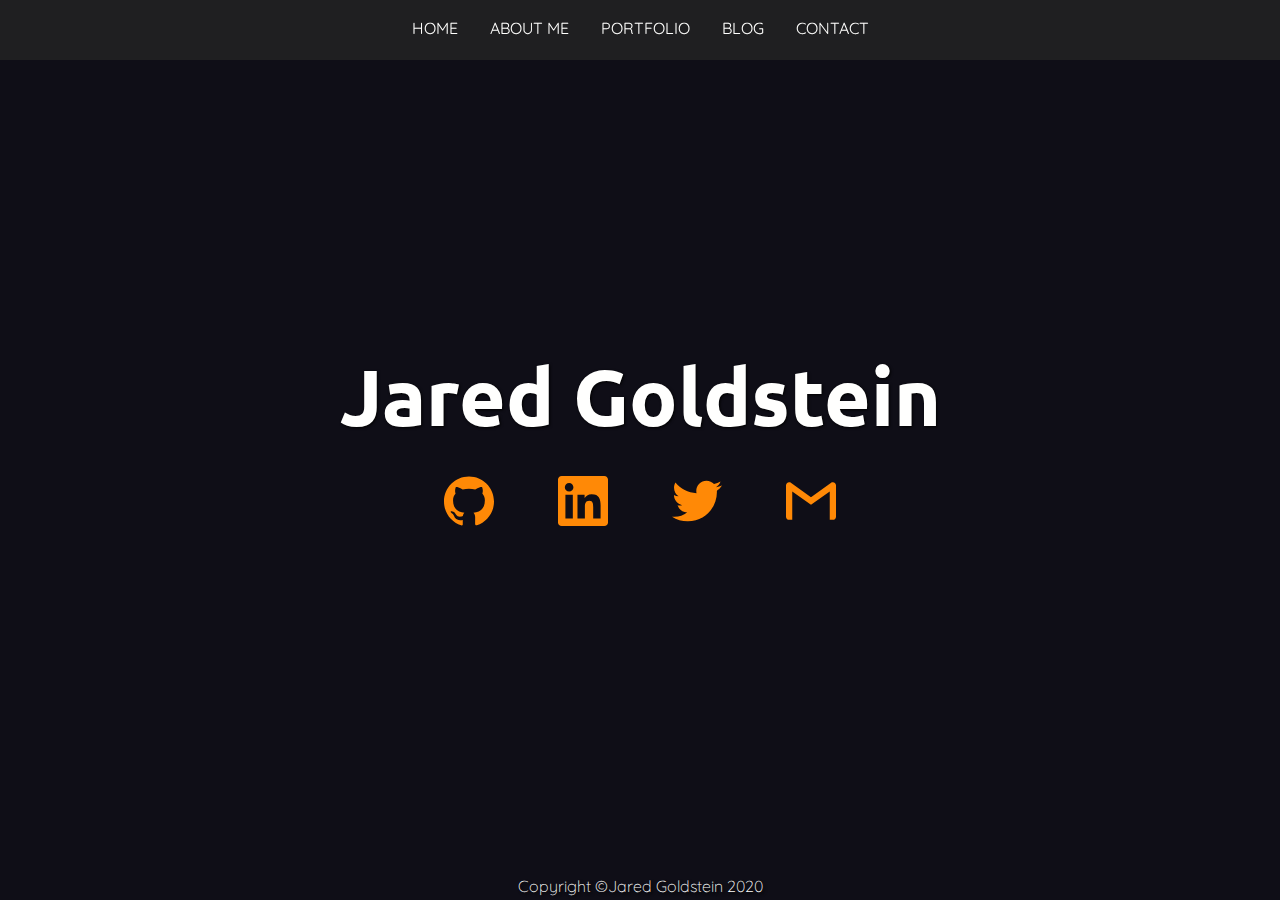
==== src/index.html @ fef2866a "Add SEO and Update Best Practices" ====
<!DOCTYPE html>
<html lang="en">

<head>
  <meta charset="UTF-8">
  <meta name="viewport" content="width=device-width, initial-scale=1.0">
  <meta name="description" content="Jared Goldstein's Portfolio which shows his current work and resume">
  <link rel="stylesheet" href="styles/style.css">
  <link href="https://fonts.googleapis.com/css2?family=Quicksand:wght@300;400;500&family=Ubuntu:wght@700&display=swap"
    rel="stylesheet">
  <title>Jared Goldstein Portfolio</title>
</head>

<body id="home-page">
  <nav>
    <input type="checkbox" name="" id="" class="toggler">
    <div class="hamburger">
      <div></div>
    </div>
    <div class="menu">
      <div>
        <div id="nav-parent">
          <ul>
            <li><a href="index.html">Home</a></li>
            <li><a href="pages/aboutme.html">About Me</a></li>
            <li><a href="pages/portfolio.html">Portfolio</a></li>
            <li><a href="pages/blog.html">Blog</a></li>
            <li><a href="pages/contact.html">Contact</a></li>
          </ul>
        </div>
      </div>
    </div>
  </nav>
  <main class="showcase">
    <div class="center container showcase-inner">
      <h1>Ja<span id="red">red</span> <span id="gold">Gold</span>stein</h1>
      <menu>
        <li><a href="https://github.com/JaredGold" target="_blank" rel="noopener" rel="noreferrer"><img src="images/SVG Logos/github.svg"
              alt="GitHub Logo" class="logo"></a></li>
        <li><a href="https://www.linkedin.com/in/jared-goldstein/" target="_blank" rel="noopener" rel="noreferrer"><img
              src="images/SVG Logos/linkedin.svg" alt="LinkedIn Logo" class="logo"></a></li>
        <li><a href="https://twitter.com/Time4Jared" target="_blank" rel="noopener" rel="noreferrer"><img src="images/SVG Logos/twitter.svg"
              alt="Twitter Logo" class="logo"></a></li>
        <li><a href="mailto:jegoldstein94@gmail.com" target="_blank" rel="noopener" rel="noreferrer"><img src="images/SVG Logos/gmail.svg"
              alt="mail logo" class="logo"></a></li>
      </menu>
    </div>
  </main>
  </div>

  <footer>
    <p>Copyright ©Jared Goldstein 2020</p>
  </footer>

</body>

</html>
---- src/styles/style.css ----
#nav-parent {
  width: 100vw;
  display: -webkit-box;
  display: -ms-flexbox;
  display: flex;
  -webkit-box-pack: center;
      -ms-flex-pack: center;
          justify-content: center;
  -webkit-box-align: center;
      -ms-flex-align: center;
          align-items: center;
}

* {
  margin: 0;
  padding: 0;
}

*::-webkit-scrollbar {
  background-color: #0f0e17;
  width: 16px;
}

*::-webkit-scrollbar-track {
  background-color: #0f0e17;
}

*::-webkit-scrollbar-thumb {
  background-color: #a7a9be;
  border-radius: 16px;
  border: 4px solid #0f0e17;
}

*::-webkit-scrollbar-button {
  display: none;
}

body {
  background: #0f0e17;
  color: #fffffe;
  line-height: 1.6;
  height: 100vh;
  font-family: "Quicksand", sans-serif;
  max-height: 100vh;
}

body h1 {
  font-family: "Ubuntu", serif;
  text-shadow: 1px 1px 3px black;
}

body p {
  font-family: "Quicksand", sans-serif;
  font-weight: lighter;
  text-shadow: 2px 2px 3px black;
}

body time {
  font-family: "Quicksand", sans-serif;
  font-weight: lighter;
  font-size: 12px;
  text-shadow: 2px 2px 3px black;
}

nav {
  position: fixed;
  top: 0;
  z-index: 1;
  display: -webkit-box;
  display: -ms-flexbox;
  display: flex;
  height: 60px;
  width: 100%;
  background: rgba(36, 36, 36, 0.808);
}

nav input {
  display: none;
}

nav .menu div {
  -webkit-box-pack: center;
      -ms-flex-pack: center;
          justify-content: center;
  -webkit-box-align: center;
      -ms-flex-align: center;
          align-items: center;
}

nav ul {
  display: -webkit-box;
  display: -ms-flexbox;
  display: flex;
  list-style: none;
  width: 100%;
  -webkit-box-pack: center;
      -ms-flex-pack: center;
          justify-content: center;
  -webkit-box-orient: horizontal;
  -webkit-box-direction: normal;
      -ms-flex-direction: row;
          flex-direction: row;
}

nav ul li {
  padding: 1rem;
}

nav ul li a {
  text-decoration: none;
  text-transform: uppercase;
  color: #fffffe;
  -webkit-transition: 0.5s;
  transition: 0.5s;
  font-size: 1rem;
}

nav ul li a:hover {
  color: #ff8906;
  font-size: 1.1rem;
  -webkit-transition: 0.2s;
  transition: 0.2s;
}

nav ul li a:active {
  color: #ff8906;
  font-size: 0.9rem;
}

header {
  margin-top: 80px;
  display: -webkit-box;
  display: -ms-flexbox;
  display: flex;
  -webkit-box-pack: center;
      -ms-flex-pack: center;
          justify-content: center;
  -webkit-box-align: center;
      -ms-flex-align: center;
          align-items: center;
  -webkit-box-flex: 1;
      -ms-flex-positive: 1;
          flex-grow: 1;
  max-height: 10vh;
}

menu {
  display: -webkit-box;
  display: -ms-flexbox;
  display: flex;
  list-style: none;
  width: 100%;
  -webkit-box-pack: center;
      -ms-flex-pack: center;
          justify-content: center;
  -webkit-box-orient: horizontal;
  -webkit-box-direction: normal;
      -ms-flex-direction: row;
          flex-direction: row;
}

menu li {
  margin: 0 1rem;
  padding: 1rem;
}

menu li image {
  background-color: white;
}

form {
  display: -webkit-box;
  display: -ms-flexbox;
  display: flex;
  -webkit-box-pack: space-evenly;
      -ms-flex-pack: space-evenly;
          justify-content: space-evenly;
  -webkit-box-align: center;
      -ms-flex-align: center;
          align-items: center;
  -webkit-box-orient: vertical;
  -webkit-box-direction: normal;
      -ms-flex-direction: column;
          flex-direction: column;
  width: 50%;
  height: 600px;
  overflow: hidden;
}

footer {
  text-align: center;
  max-height: 5vh;
}

.logo {
  display: block;
  width: 50px;
  height: 50px;
  -webkit-transition: 0.5s;
  transition: 0.5s;
}

.logo:hover {
  width: 55px;
  height: 55px;
}

.center {
  text-align: center;
  -webkit-box-pack: center;
      -ms-flex-pack: center;
          justify-content: center;
  -webkit-box-align: center;
      -ms-flex-align: center;
          align-items: center;
}

.container-y {
  max-height: 95vh;
  overflow: scroll;
  -ms-scroll-snap-type: y mandatory;
      scroll-snap-type: y mandatory;
  scroll-behavior: smooth;
  overflow-x: hidden;
}

.container-x {
  max-width: 100vw;
  overflow-x: scroll;
  -ms-scroll-snap-type: x mandatory;
      scroll-snap-type: x mandatory;
  display: -webkit-box;
  display: -ms-flexbox;
  display: flex;
  -webkit-box-orient: horizontal;
  -webkit-box-direction: normal;
      -ms-flex-direction: row;
          flex-direction: row;
}

.item-x {
  background-color: #ff8906;
  border: 3px solid black;
  height: 60vh;
  min-width: 60vw;
  margin: 75px 60px 75px 60px;
  display: -webkit-box;
  display: -ms-flexbox;
  display: flex;
  -webkit-box-pack: center;
      -ms-flex-pack: center;
          justify-content: center;
  -webkit-box-align: center;
      -ms-flex-align: center;
          align-items: center;
  -webkit-box-orient: vertical;
  -webkit-box-direction: normal;
      -ms-flex-direction: column;
          flex-direction: column;
  scroll-snap-align: center;
}

.item {
  background-color: #ff8906;
  border: 3px solid black;
  height: 60vh;
  margin: 60px 60px 0px 60px;
  display: -webkit-box;
  display: -ms-flexbox;
  display: flex;
  -webkit-box-pack: center;
      -ms-flex-pack: center;
          justify-content: center;
  -webkit-box-align: center;
      -ms-flex-align: center;
          align-items: center;
  -webkit-box-orient: vertical;
  -webkit-box-direction: normal;
      -ms-flex-direction: column;
          flex-direction: column;
  scroll-snap-align: center;
  overflow-x: hidden;
}

.item-blog {
  background-color: #ff8906;
  border: 3px solid black;
  height: 60vh;
  margin: 60px 60px 0px 60px;
  display: -webkit-box;
  display: -ms-flexbox;
  display: flex;
  -webkit-box-pack: center;
      -ms-flex-pack: center;
          justify-content: center;
  -webkit-box-align: center;
      -ms-flex-align: center;
          align-items: center;
  -webkit-box-orient: horizontal;
  -webkit-box-direction: normal;
      -ms-flex-direction: row;
          flex-direction: row;
  scroll-snap-align: center;
  overflow-x: hidden;
  -ms-flex-pack: distribute;
      justify-content: space-around;
}

.item-blog article {
  padding: 40px;
}

.item-blog .blog-image-container {
  width: 50%;
  height: 100%;
}

.item-blog .blog-image {
  -o-object-fit: cover;
     object-fit: cover;
  width: 100%;
  height: 100%;
}

.bottom-item {
  margin: 60px;
}

.contact-me {
  min-height: 40vh;
  width: 100vw;
  display: -webkit-box;
  display: -ms-flexbox;
  display: flex;
  -ms-flex-pack: distribute;
      justify-content: space-around;
  -webkit-box-align: center;
      -ms-flex-align: center;
          align-items: center;
  -webkit-box-orient: vertical;
  -webkit-box-direction: normal;
      -ms-flex-direction: column;
          flex-direction: column;
}

.form {
  position: relative;
  height: 5%;
  width: 100%;
}

.form input {
  width: 100%;
  height: 150%;
  color: #fffffe;
  padding-top: 10px;
  border: none;
  outline: none;
  background-color: #0f0e17;
}

.form label {
  position: absolute;
  top: 0px;
  left: 0%;
  width: 100%;
  height: 50px;
  pointer-events: none;
  border-bottom: 1px solid #fffffe;
}

.form label::after {
  content: "";
  position: absolute;
  left: 0px;
  bottom: -1px;
  height: 100%;
  width: 100%;
  border-bottom: 3px solid #e53170;
  -webkit-transform: translateX(-150%);
          transform: translateX(-150%);
  -webkit-transition: all 0.3s ease;
  transition: all 0.3s ease;
  opacity: 0%;
}

.form input:focus + .label-name .content-name,
.form input:valid + .label-name .content-name {
  -webkit-transform: translateY(-100%);
          transform: translateY(-100%);
  font-size: 0.9rem;
  color: #e53170;
  opacity: 100%;
}

.form input:focus + .label-name::after,
.form input:valid + .label-name::after {
  -webkit-transform: translateX(0%);
          transform: translateX(0%);
  opacity: 100%;
}

.content-name {
  position: absolute;
  bottom: 5px;
  left: 0px;
  -webkit-transition: all 0.3s ease;
  transition: all 0.3s ease;
}

.button {
  padding: 10px;
  border-radius: 5px;
  color: #fffffe;
  background-color: #ff8906;
  border: 2px solid black;
  cursor: pointer;
  -webkit-transition: 0.4s;
  transition: 0.4s;
}

.button:hover {
  padding: 15px;
}

#gold {
  -webkit-transition: 0.3s linear;
  transition: 0.3s linear;
}

#gold:hover {
  color: gold;
  font-size: 4rem;
}

#contact-me {
  height: 100vh;
  width: 100vw;
  display: -webkit-box;
  display: -ms-flexbox;
  display: flex;
  -webkit-box-align: center;
      -ms-flex-align: center;
          align-items: center;
  -webkit-box-pack: center;
      -ms-flex-pack: center;
          justify-content: center;
  -webkit-box-orient: vertical;
  -webkit-box-direction: normal;
      -ms-flex-direction: column;
          flex-direction: column;
}

#red {
  -webkit-transition: 0.3s linear;
  transition: 0.3s linear;
}

#red:hover {
  color: red;
  font-size: 6rem;
}

#about-me {
  width: 100%;
  min-height: 100vh;
}

#home-page {
  width: 100%;
  height: 100vh;
  display: -webkit-box;
  display: -ms-flexbox;
  display: flex;
  -webkit-box-pack: center;
      -ms-flex-pack: center;
          justify-content: center;
  -webkit-box-align: center;
      -ms-flex-align: center;
          align-items: center;
  -webkit-box-orient: vertical;
  -webkit-box-direction: normal;
      -ms-flex-direction: column;
          flex-direction: column;
}

#home-page h1 {
  font-size: 5rem;
  cursor: default;
}

#home-page main {
  display: -webkit-box;
  display: -ms-flexbox;
  display: flex;
  -webkit-box-pack: center;
      -ms-flex-pack: center;
          justify-content: center;
  -webkit-box-align: center;
      -ms-flex-align: center;
          align-items: center;
  -webkit-box-flex: 1;
      -ms-flex-positive: 1;
          flex-grow: 1;
}

@media screen and (max-width: 480px) {
  *::-webkit-scrollbar {
    display: none;
  }
  nav ul li {
    padding: 0.8rem;
  }
  nav ul li a {
    font-size: 2rem;
  }
  nav ul li a:hover {
    font-size: 2.2rem;
  }
  nav ul li a:active {
    font-size: 1.8rem;
  }
  nav input {
    display: block;
  }
  nav .toggler {
    position: absolute;
    top: 0;
    left: 0;
    z-index: 2;
    cursor: pointer;
    width: 100px;
    height: 100px;
    opacity: 0;
  }
  nav .hamburger {
    position: absolute;
    top: 0;
    left: 0;
    border-radius: 10px;
    z-index: 1;
    width: 60px;
    height: 60px;
    padding: 1rem;
    background: #0f0e178a;
    display: -webkit-box;
    display: -ms-flexbox;
    display: flex;
    -webkit-box-align: center;
        -ms-flex-align: center;
            align-items: center;
    -webkit-box-pack: center;
        -ms-flex-pack: center;
            justify-content: center;
  }
  nav .hamburger > div {
    position: relative;
    width: 100%;
    height: 2px;
    background-color: white;
    display: -webkit-box;
    display: -ms-flexbox;
    display: flex;
    -webkit-box-align: center;
        -ms-flex-align: center;
            align-items: center;
    -webkit-box-pack: center;
        -ms-flex-pack: center;
            justify-content: center;
    -webkit-transition: all 0.4s ease;
    transition: all 0.4s ease;
  }
  nav .hamburger > div:before, nav .hamburger > div:after {
    content: '';
    position: absolute;
    z-index: 1;
    top: -10px;
    width: 100%;
    height: 2px;
    background: inherit;
  }
  nav .hamburger > div:after {
    top: 10px;
  }
  nav .toggler:checked + .hamburger > div {
    -webkit-transform: rotate(135deg);
            transform: rotate(135deg);
  }
  nav .toggler:checked + .hamburger > div:before, nav .toggler:checked + .hamburger > div:after {
    top: 0;
    -webkit-transform: rotate(90deg);
            transform: rotate(90deg);
  }
  nav .toggler:checked:hover + .hamburger > div {
    -webkit-transform: rotate(225deg);
            transform: rotate(225deg);
  }
  nav .toggler:checked ~ .menu {
    visibility: visible;
  }
  nav .toggler:checked ~ .menu div {
    -webkit-transform: scale(1);
            transform: scale(1);
    -webkit-transition-duration: 0.3s;
            transition-duration: 0.3s;
  }
  nav .toggler:checked ~ .menu div div {
    opacity: 1;
    -webkit-transition: opacity 0.4s ease;
    transition: opacity 0.4s ease;
  }
  nav {
    height: 0;
  }
  nav .menu {
    position: fixed;
    top: 0;
    left: 0;
    width: 100%;
    height: 100%;
    visibility: hidden;
    overflow: hidden;
    display: -webkit-box;
    display: -ms-flexbox;
    display: flex;
    -webkit-box-align: center;
        -ms-flex-align: center;
            align-items: center;
    -webkit-box-pack: center;
        -ms-flex-pack: center;
            justify-content: center;
  }
  nav .menu div {
    background: rgba(36, 36, 36, 0.808);
    width: 200vw;
    height: 200vw;
    display: -webkit-box;
    display: -ms-flexbox;
    display: flex;
    -webkit-box-flex: 0;
        -ms-flex: none;
            flex: none;
    -webkit-box-align: center;
        -ms-flex-align: center;
            align-items: center;
    -webkit-box-pack: center;
        -ms-flex-pack: center;
            justify-content: center;
    -webkit-transform: scale(0);
            transform: scale(0);
    -webkit-transition: all 0.4s ease;
    transition: all 0.4s ease;
  }
  nav .menu div div {
    text-align: center;
    max-width: 100vw;
    max-height: 100vh;
    opacity: 0;
    -webkit-transition: opacity 0.4s ease;
    transition: opacity 0.4s ease;
  }
  nav .menu div div ul {
    -webkit-box-orient: vertical;
    -webkit-box-direction: normal;
        -ms-flex-direction: column;
            flex-direction: column;
  }
  article {
    display: -webkit-box;
    display: -ms-flexbox;
    display: flex;
    -webkit-box-orient: vertical;
    -webkit-box-direction: normal;
        -ms-flex-direction: column;
            flex-direction: column;
    text-align: center;
  }
  menu li {
    margin: 0;
    padding: 1rem;
  }
  menu .logo {
    width: 20px;
  }
  .item {
    margin: 30px 10px 0px 10px;
    height: 80vh;
    padding: 10px;
  }
  .item-blog {
    -webkit-box-orient: vertical;
    -webkit-box-direction: normal;
        -ms-flex-direction: column;
            flex-direction: column;
    margin: 30px 10px 0px 10px;
    overflow: hidden;
    height: 80vh;
    -webkit-box-pack: start;
        -ms-flex-pack: start;
            justify-content: flex-start;
  }
  .item-blog .blog-image-container {
    width: 100%;
    height: 50%;
  }
  .item-blog article {
    -webkit-box-flex: 1;
        -ms-flex-positive: 1;
            flex-grow: 1;
    display: -webkit-box;
    display: -ms-flexbox;
    display: flex;
    -webkit-box-orient: vertical;
    -webkit-box-direction: normal;
        -ms-flex-direction: column;
            flex-direction: column;
    -webkit-box-align: center;
        -ms-flex-align: center;
            align-items: center;
    -webkit-box-pack: center;
        -ms-flex-pack: center;
            justify-content: center;
    padding: 10px;
  }
  #home-page h1 {
    font-size: 3rem;
  }
}

@media screen and (orientation: landscape) and (max-width: 820px) {
  *::-webkit-scrollbar {
    display: none;
  }
  form {
    -webkit-box-pack: justify;
        -ms-flex-pack: justify;
            justify-content: space-between;
  }
  nav ul li {
    padding: 0.8rem;
  }
  nav ul li a {
    font-size: 2rem;
  }
  nav ul li a:hover {
    font-size: 2.2rem;
  }
  nav ul li a:active {
    font-size: 1.8rem;
  }
  nav input {
    display: block;
  }
  nav .toggler {
    position: absolute;
    top: 0;
    left: 0;
    z-index: 2;
    cursor: pointer;
    width: 100px;
    height: 100px;
    opacity: 0;
  }
  nav .hamburger {
    position: absolute;
    top: 0;
    left: 0;
    border-radius: 10px;
    z-index: 1;
    width: 60px;
    height: 60px;
    padding: 1rem;
    background: #0f0e178a;
    display: -webkit-box;
    display: -ms-flexbox;
    display: flex;
    -webkit-box-align: center;
        -ms-flex-align: center;
            align-items: center;
    -webkit-box-pack: center;
        -ms-flex-pack: center;
            justify-content: center;
  }
  nav .hamburger > div {
    position: relative;
    width: 100%;
    height: 2px;
    background-color: white;
    display: -webkit-box;
    display: -ms-flexbox;
    display: flex;
    -webkit-box-align: center;
        -ms-flex-align: center;
            align-items: center;
    -webkit-box-pack: center;
        -ms-flex-pack: center;
            justify-content: center;
    -webkit-transition: all 0.4s ease;
    transition: all 0.4s ease;
  }
  nav .hamburger > div:before, nav .hamburger > div:after {
    content: '';
    position: absolute;
    z-index: 1;
    top: -10px;
    width: 100%;
    height: 2px;
    background: inherit;
  }
  nav .hamburger > div:after {
    top: 10px;
  }
  nav .toggler:checked + .hamburger > div {
    -webkit-transform: rotate(135deg);
            transform: rotate(135deg);
  }
  nav .toggler:checked + .hamburger > div:before, nav .toggler:checked + .hamburger > div:after {
    top: 0;
    -webkit-transform: rotate(90deg);
            transform: rotate(90deg);
  }
  nav .toggler:checked:hover + .hamburger > div {
    -webkit-transform: rotate(225deg);
            transform: rotate(225deg);
  }
  nav .toggler:checked ~ .menu {
    visibility: visible;
  }
  nav .toggler:checked ~ .menu div {
    -webkit-transform: scale(1);
            transform: scale(1);
    -webkit-transition-duration: 0.3s;
            transition-duration: 0.3s;
  }
  nav .toggler:checked ~ .menu div div {
    opacity: 1;
    -webkit-transition: opacity 0.4s ease;
    transition: opacity 0.4s ease;
  }
  nav {
    height: 0;
  }
  nav .menu {
    position: fixed;
    top: 0;
    left: 0;
    width: 100%;
    height: 100%;
    visibility: hidden;
    overflow: hidden;
    display: -webkit-box;
    display: -ms-flexbox;
    display: flex;
    -webkit-box-align: center;
        -ms-flex-align: center;
            align-items: center;
    -webkit-box-pack: center;
        -ms-flex-pack: center;
            justify-content: center;
  }
  nav .menu div {
    background: rgba(36, 36, 36, 0.808);
    width: 200vw;
    height: 200vw;
    display: -webkit-box;
    display: -ms-flexbox;
    display: flex;
    -webkit-box-flex: 0;
        -ms-flex: none;
            flex: none;
    -webkit-box-align: center;
        -ms-flex-align: center;
            align-items: center;
    -webkit-box-pack: center;
        -ms-flex-pack: center;
            justify-content: center;
    -webkit-transform: scale(0);
            transform: scale(0);
    -webkit-transition: all 0.4s ease;
    transition: all 0.4s ease;
  }
  nav .menu div div {
    text-align: center;
    max-width: 100vw;
    max-height: 100vh;
    opacity: 0;
    -webkit-transition: opacity 0.4s ease;
    transition: opacity 0.4s ease;
  }
  nav .menu div div ul {
    -webkit-box-orient: vertical;
    -webkit-box-direction: normal;
        -ms-flex-direction: column;
            flex-direction: column;
  }
  article {
    display: -webkit-box;
    display: -ms-flexbox;
    display: flex;
    -webkit-box-orient: vertical;
    -webkit-box-direction: normal;
        -ms-flex-direction: column;
            flex-direction: column;
    text-align: center;
  }
  menu li {
    margin: 0;
    padding: 1rem;
  }
  menu .logo {
    width: 20px;
  }
  .item {
    margin: 30px 10px 0px 10px;
    height: 80vh;
    padding: 10px;
  }
  .item-blog {
    -webkit-box-orient: vertical;
    -webkit-box-direction: normal;
        -ms-flex-direction: column;
            flex-direction: column;
    margin: 20px 30px 0px 30px;
    overflow: hidden;
    height: 80vh;
    -webkit-box-pack: start;
        -ms-flex-pack: start;
            justify-content: flex-start;
  }
  .item-blog .blog-image-container {
    width: 100%;
    height: 50%;
  }
  .item-blog article {
    -webkit-box-flex: 1;
        -ms-flex-positive: 1;
            flex-grow: 1;
    display: -webkit-box;
    display: -ms-flexbox;
    display: flex;
    -webkit-box-orient: vertical;
    -webkit-box-direction: normal;
        -ms-flex-direction: column;
            flex-direction: column;
    -webkit-box-align: center;
        -ms-flex-align: center;
            align-items: center;
    -webkit-box-pack: center;
        -ms-flex-pack: center;
            justify-content: center;
    padding: 10px;
  }
  .form input {
    padding-top: 20px;
  }
  #home-page h1 {
    font-size: 3rem;
  }
}
/*# sourceMappingURL=style.css.map */
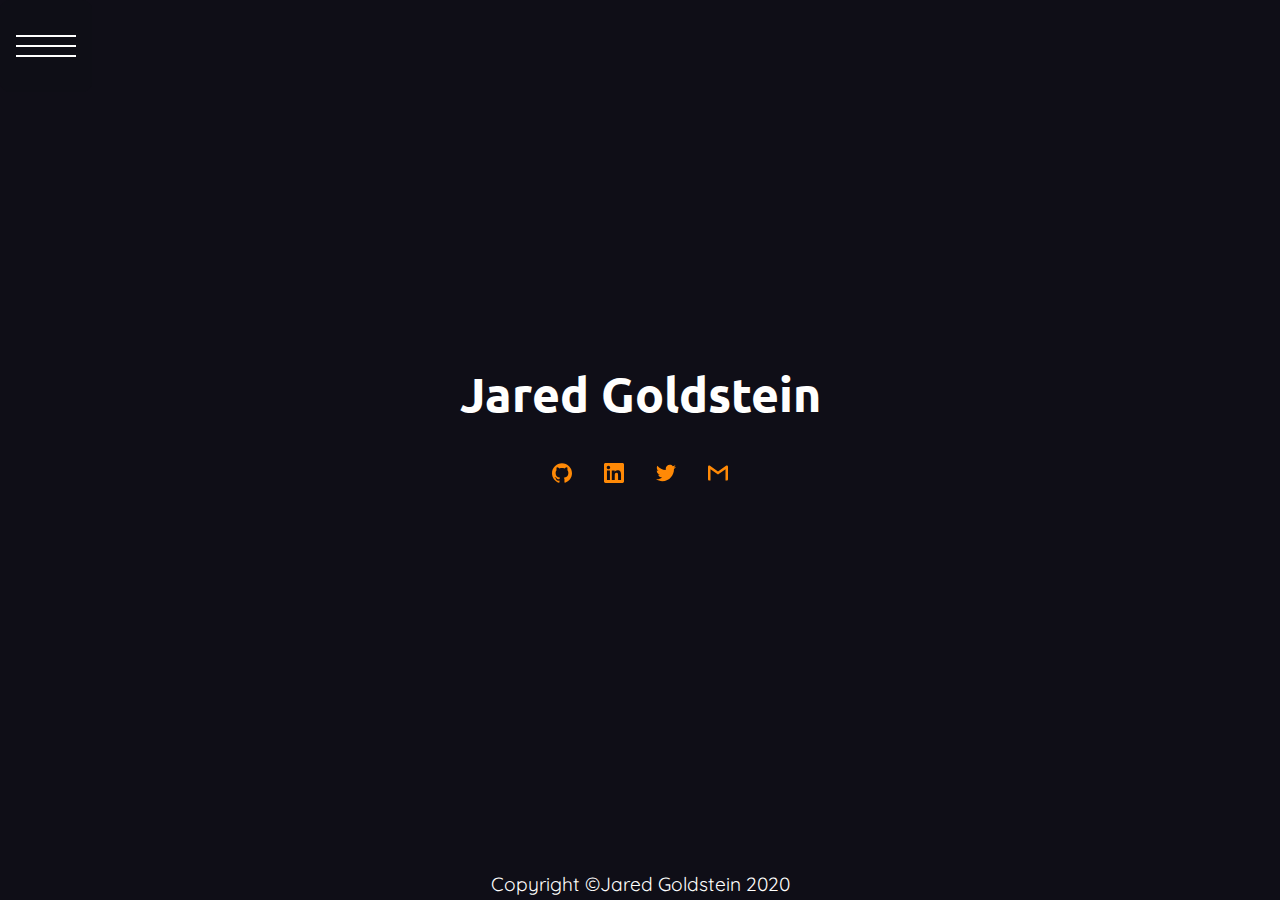
==== commit edb43837: "add complete support" ====
--- a/src/index.html
+++ b/src/index.html
@@ -13,7 +13,8 @@
 
 <body id="home-page">
   <nav>
-    <input type="checkbox" name="" id="" class="toggler">
+    <label for="hamburger-menu-toggle"></label>
+    <input type="checkbox" name="hamburger-menu-toggle" id="" class="toggler">
     <div class="hamburger">
       <div></div>
     </div>
--- a/src/styles/style.css
+++ b/src/styles/style.css
@@ -46,20 +46,18 @@
 
 body h1 {
   font-family: "Ubuntu", serif;
-  text-shadow: 1px 1px 3px black;
+  font-size: 2rem;
 }
 
 body p {
   font-family: "Quicksand", sans-serif;
-  font-weight: lighter;
-  text-shadow: 2px 2px 3px black;
+  font-size: 1.2rem;
 }
 
 body time {
   font-family: "Quicksand", sans-serif;
   font-weight: lighter;
-  font-size: 12px;
-  text-shadow: 2px 2px 3px black;
+  font-size: 1.1rem;
 }
 
 nav {
@@ -205,6 +203,10 @@
   height: 55px;
 }
 
+#home-page {
+  color: #fffffe;
+}
+
 .center {
   text-align: center;
   -webkit-box-pack: center;
@@ -260,6 +262,11 @@
   scroll-snap-align: center;
 }
 
+.contrast {
+  color: black;
+  text-shadow: 0px 1px 2px white;
+}
+
 .item {
   background-color: #ff8906;
   border: 3px solid black;
@@ -279,7 +286,7 @@
       -ms-flex-direction: column;
           flex-direction: column;
   scroll-snap-align: center;
-  overflow-x: hidden;
+  overflow: hidden;
 }
 
 .item-blog {
@@ -301,7 +308,7 @@
       -ms-flex-direction: row;
           flex-direction: row;
   scroll-snap-align: center;
-  overflow-x: hidden;
+  overflow: hidden;
   -ms-flex-pack: distribute;
       justify-content: space-around;
 }
@@ -318,6 +325,13 @@
 .item-blog .blog-image {
   -o-object-fit: cover;
      object-fit: cover;
+  width: 100%;
+  height: 100%;
+}
+
+.item-blog .portfolio-image {
+  -o-object-fit: contain;
+     object-fit: contain;
   width: 100%;
   height: 100%;
 }
@@ -727,7 +741,245 @@
   }
 }
 
-@media screen and (orientation: landscape) and (max-width: 820px) {
+.hidden {
+  visibility: hidden;
+}
+
+@media screen and (max-width: 1366px) and (orientation: portrait) {
+  *::-webkit-scrollbar {
+    display: none;
+  }
+  form {
+    -webkit-box-pack: justify;
+        -ms-flex-pack: justify;
+            justify-content: space-between;
+  }
+  nav ul li {
+    padding: 0.8rem;
+  }
+  nav ul li a {
+    font-size: 2rem;
+  }
+  nav ul li a:hover {
+    font-size: 2.2rem;
+  }
+  nav ul li a:active {
+    font-size: 1.8rem;
+  }
+  nav input {
+    display: block;
+  }
+  nav .toggler {
+    position: absolute;
+    top: 0;
+    left: 0;
+    z-index: 2;
+    cursor: pointer;
+    width: 100px;
+    height: 100px;
+    opacity: 0;
+  }
+  nav .hamburger {
+    position: absolute;
+    top: 0;
+    left: 0;
+    border-radius: 10px;
+    z-index: 1;
+    width: 60px;
+    height: 60px;
+    padding: 1rem;
+    background: #0f0e178a;
+    display: -webkit-box;
+    display: -ms-flexbox;
+    display: flex;
+    -webkit-box-align: center;
+        -ms-flex-align: center;
+            align-items: center;
+    -webkit-box-pack: center;
+        -ms-flex-pack: center;
+            justify-content: center;
+  }
+  nav .hamburger > div {
+    position: relative;
+    width: 100%;
+    height: 2px;
+    background-color: white;
+    display: -webkit-box;
+    display: -ms-flexbox;
+    display: flex;
+    -webkit-box-align: center;
+        -ms-flex-align: center;
+            align-items: center;
+    -webkit-box-pack: center;
+        -ms-flex-pack: center;
+            justify-content: center;
+    -webkit-transition: all 0.4s ease;
+    transition: all 0.4s ease;
+  }
+  nav .hamburger > div:before, nav .hamburger > div:after {
+    content: '';
+    position: absolute;
+    z-index: 1;
+    top: -10px;
+    width: 100%;
+    height: 2px;
+    background: inherit;
+  }
+  nav .hamburger > div:after {
+    top: 10px;
+  }
+  nav .toggler:checked + .hamburger > div {
+    -webkit-transform: rotate(135deg);
+            transform: rotate(135deg);
+  }
+  nav .toggler:checked + .hamburger > div:before, nav .toggler:checked + .hamburger > div:after {
+    top: 0;
+    -webkit-transform: rotate(90deg);
+            transform: rotate(90deg);
+  }
+  nav .toggler:checked:hover + .hamburger > div {
+    -webkit-transform: rotate(225deg);
+            transform: rotate(225deg);
+  }
+  nav .toggler:checked ~ .menu {
+    visibility: visible;
+  }
+  nav .toggler:checked ~ .menu div {
+    -webkit-transform: scale(1);
+            transform: scale(1);
+    -webkit-transition-duration: 0.3s;
+            transition-duration: 0.3s;
+  }
+  nav .toggler:checked ~ .menu div div {
+    opacity: 1;
+    -webkit-transition: opacity 0.4s ease;
+    transition: opacity 0.4s ease;
+  }
+  nav {
+    height: 0;
+  }
+  nav .menu {
+    position: fixed;
+    top: 0;
+    left: 0;
+    width: 100%;
+    height: 100%;
+    visibility: hidden;
+    overflow: hidden;
+    display: -webkit-box;
+    display: -ms-flexbox;
+    display: flex;
+    -webkit-box-align: center;
+        -ms-flex-align: center;
+            align-items: center;
+    -webkit-box-pack: center;
+        -ms-flex-pack: center;
+            justify-content: center;
+  }
+  nav .menu div {
+    background: rgba(36, 36, 36, 0.808);
+    width: 200vw;
+    height: 200vw;
+    display: -webkit-box;
+    display: -ms-flexbox;
+    display: flex;
+    -webkit-box-flex: 0;
+        -ms-flex: none;
+            flex: none;
+    -webkit-box-align: center;
+        -ms-flex-align: center;
+            align-items: center;
+    -webkit-box-pack: center;
+        -ms-flex-pack: center;
+            justify-content: center;
+    -webkit-transform: scale(0);
+            transform: scale(0);
+    -webkit-transition: all 0.4s ease;
+    transition: all 0.4s ease;
+  }
+  nav .menu div div {
+    text-align: center;
+    max-width: 100vw;
+    max-height: 100vh;
+    opacity: 0;
+    -webkit-transition: opacity 0.4s ease;
+    transition: opacity 0.4s ease;
+  }
+  nav .menu div div ul {
+    -webkit-box-orient: vertical;
+    -webkit-box-direction: normal;
+        -ms-flex-direction: column;
+            flex-direction: column;
+  }
+  article {
+    display: -webkit-box;
+    display: -ms-flexbox;
+    display: flex;
+    -webkit-box-orient: vertical;
+    -webkit-box-direction: normal;
+        -ms-flex-direction: column;
+            flex-direction: column;
+    text-align: center;
+  }
+  menu li {
+    margin: 0;
+    padding: 1rem;
+  }
+  menu .logo {
+    width: 20px;
+  }
+  .item {
+    margin: 30px 10px 0px 10px;
+    height: 80vh;
+    padding: 10px;
+  }
+  .item-blog {
+    display: -webkit-box;
+    display: -ms-flexbox;
+    display: flex;
+    -webkit-box-orient: vertical;
+    -webkit-box-direction: normal;
+        -ms-flex-direction: column;
+            flex-direction: column;
+    margin: 20px 30px 0px 30px;
+    overflow: hidden;
+    height: 80vh;
+    -webkit-box-pack: start;
+        -ms-flex-pack: start;
+            justify-content: flex-start;
+  }
+  .item-blog .blog-image-container {
+    width: 100%;
+    height: 50%;
+  }
+  .item-blog article {
+    -webkit-box-flex: 1;
+        -ms-flex-positive: 1;
+            flex-grow: 1;
+    display: -webkit-box;
+    display: -ms-flexbox;
+    display: flex;
+    -webkit-box-orient: vertical;
+    -webkit-box-direction: normal;
+        -ms-flex-direction: column;
+            flex-direction: column;
+    -webkit-box-align: center;
+        -ms-flex-align: center;
+            align-items: center;
+    -webkit-box-pack: center;
+        -ms-flex-pack: center;
+            justify-content: center;
+    padding: 10px;
+  }
+  .form input {
+    padding-top: 20px;
+  }
+  #home-page h1 {
+    font-size: 3rem;
+  }
+}
+
+@media screen and (orientation: landscape) and (max-width: 1366px) {
   *::-webkit-scrollbar {
     display: none;
   }
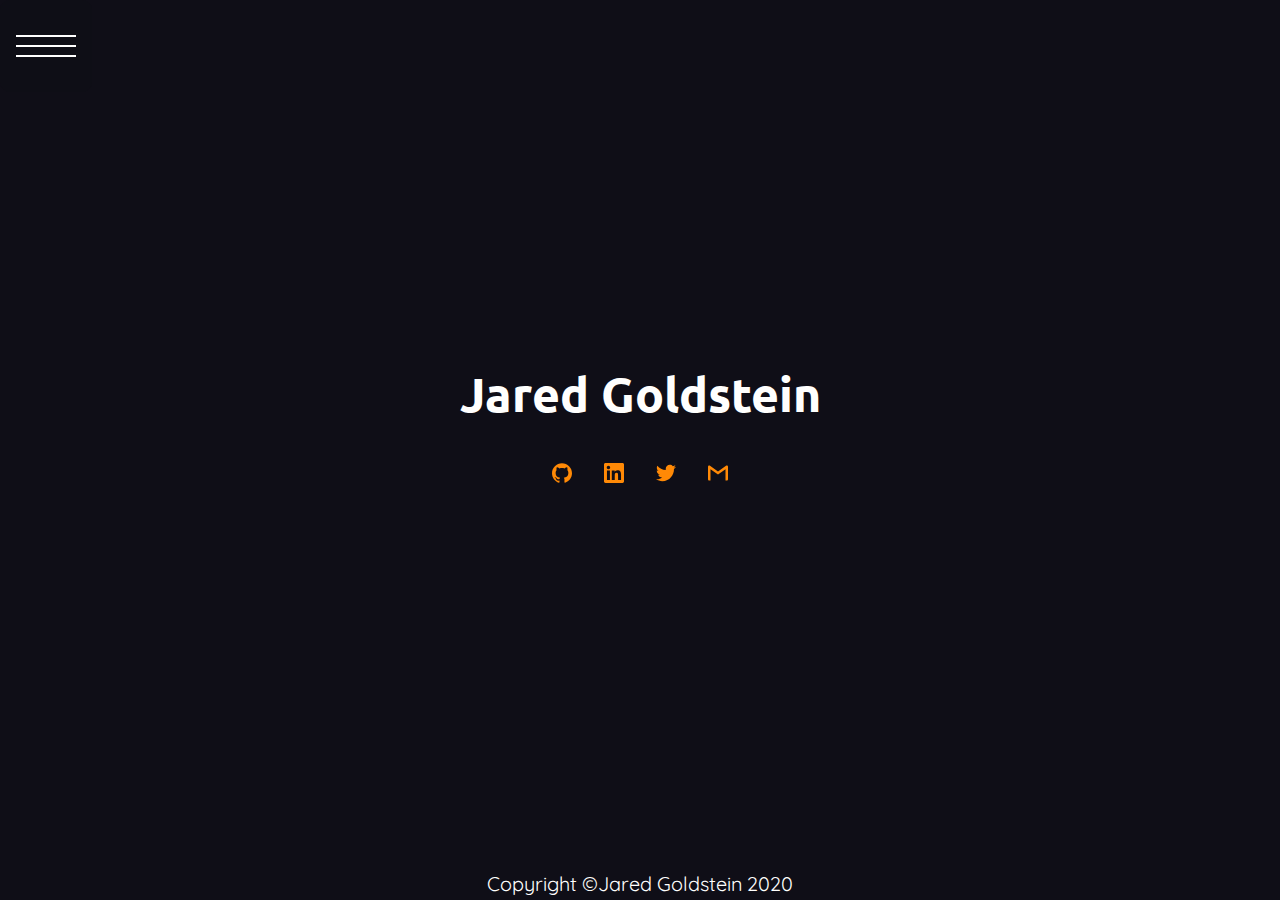
==== commit a57a69d6: "completely finished site" ====
--- a/src/index.html
+++ b/src/index.html
@@ -5,7 +5,7 @@
   <meta charset="UTF-8">
   <meta name="viewport" content="width=device-width, initial-scale=1.0">
   <meta name="description" content="Jared Goldstein's Portfolio which shows his current work and resume">
-  <link rel="stylesheet" href="styles/style.css">
+  <link rel="stylesheet" href="styles/style.css" integrity="sha512-p3/7DIX27qdj6CRvVI0R1zj7Ov1VUSzBPU2JmfCts81H5qjoNPztzcpYl01HLOjS/XBAag7WamxUMlIsOdasiQ== sha384-HWcDjY023x8dwdoSv2NV6ZZVS7Q6HycdgwFCC1zFjmZ+G8amcFI8NByxWdJQ3UtM">
   <link href="https://fonts.googleapis.com/css2?family=Quicksand:wght@300;400;500&family=Ubuntu:wght@700&display=swap"
     rel="stylesheet">
   <title>Jared Goldstein Portfolio</title>
--- a/src/styles/style.css
+++ b/src/styles/style.css
@@ -46,12 +46,12 @@
 
 body h1 {
   font-family: "Ubuntu", serif;
-  font-size: 2rem;
+  font-size: calc(1rem + 1.2vw);
 }
 
 body p {
   font-family: "Quicksand", sans-serif;
-  font-size: 1.2rem;
+  font-size: calc(1rem + 0.3vw);
 }
 
 body time {
@@ -293,7 +293,8 @@
   background-color: #ff8906;
   border: 3px solid black;
   height: 60vh;
-  margin: 60px 60px 0px 60px;
+  width: 75ch;
+  margin: 60px auto 0 auto;
   display: -webkit-box;
   display: -ms-flexbox;
   display: flex;
@@ -303,10 +304,10 @@
   -webkit-box-align: center;
       -ms-flex-align: center;
           align-items: center;
-  -webkit-box-orient: horizontal;
+  -webkit-box-orient: vertical;
   -webkit-box-direction: normal;
-      -ms-flex-direction: row;
-          flex-direction: row;
+      -ms-flex-direction: column;
+          flex-direction: column;
   scroll-snap-align: center;
   overflow: hidden;
   -ms-flex-pack: distribute;
@@ -475,6 +476,20 @@
   font-size: 6rem;
 }
 
+#abt-logos {
+  display: -webkit-box;
+  display: -ms-flexbox;
+  display: flex;
+  -webkit-box-orient: horizontal;
+  -webkit-box-direction: normal;
+      -ms-flex-direction: row;
+          flex-direction: row;
+}
+
+#abt-logos .logo {
+  margin: 10px 5px 0 5px;
+}
+
 #about-me {
   width: 100%;
   min-height: 100vh;
@@ -941,7 +956,6 @@
     -webkit-box-direction: normal;
         -ms-flex-direction: column;
             flex-direction: column;
-    margin: 20px 30px 0px 30px;
     overflow: hidden;
     height: 80vh;
     -webkit-box-pack: start;
@@ -1172,9 +1186,10 @@
     -webkit-box-direction: normal;
         -ms-flex-direction: column;
             flex-direction: column;
-    margin: 20px 30px 0px 30px;
     overflow: hidden;
     height: 80vh;
+    width: 75ch;
+    margin: auto;
     -webkit-box-pack: start;
         -ms-flex-pack: start;
             justify-content: flex-start;
